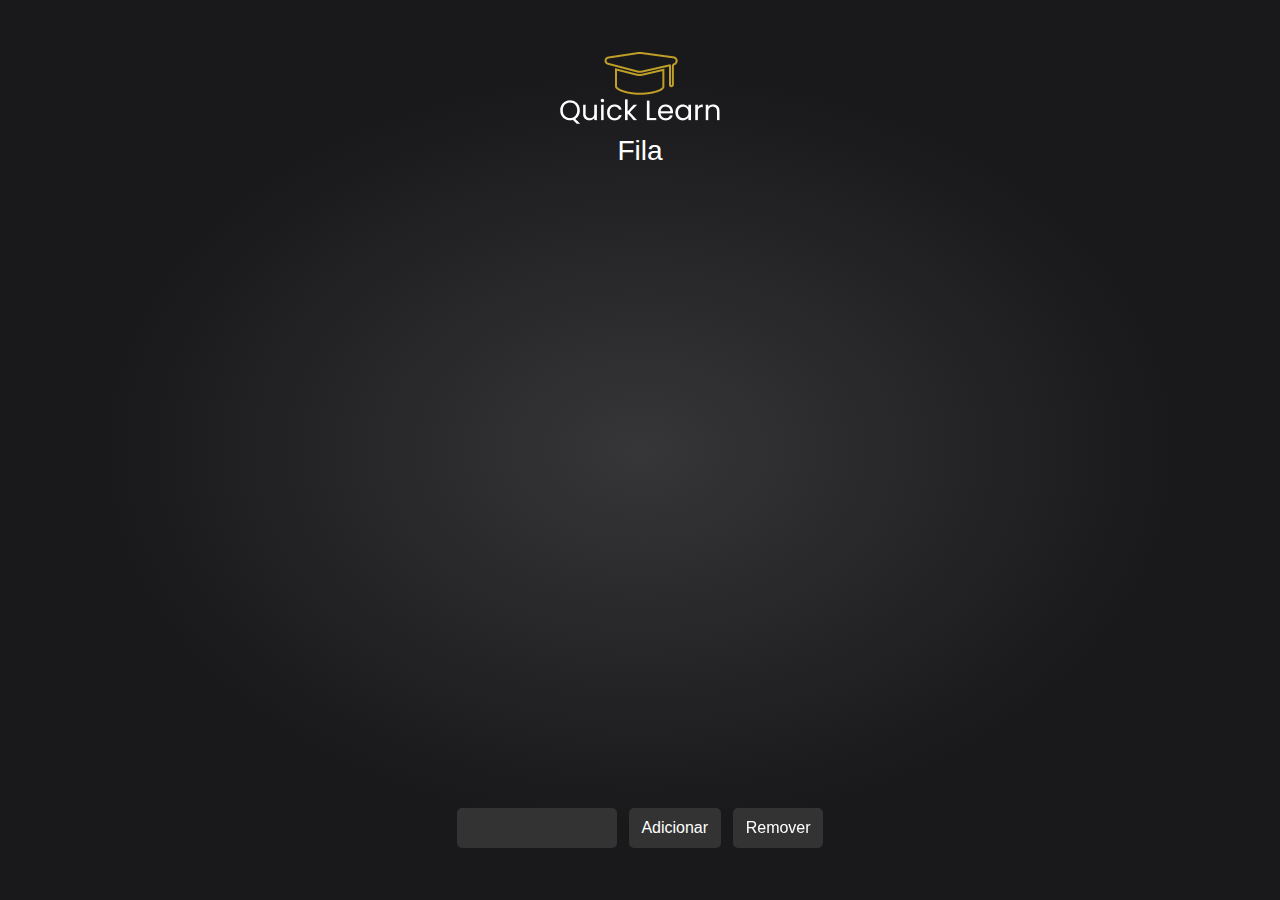
==== fila/index.html @ 59edf4b1 "adicionando a fila" ====
<!DOCTYPE html>
<html lang="pt-BR">

<head>
    <meta charset="UTF-8">
    <meta name="viewport" content="width=device-width, initial-scale=1.0">
    <title>Quick Learn</title>

    <link rel="shortcut icon" href="../assets/img/logoQuickLearn.png" type="image/x-icon">
    <link rel="stylesheet" href="./assets/style/style.css">
</head>

<body>
    <header>
        <img src="../assets/img/logoQuickLearn.png" alt="logoQuickLearn">
        <h1>Fila</h1>
    </header>
    <main>

        <canvas id="canva" height="150px" width="1320px">
            <p>Seu navegador não tem suporte canva</p>
        </canvas>

        <form id="formularioFila">
            <div class="group">
                <input id="valorAdd" type="number" class="input">
            </div>
            <button id="btnAdd">
                Adicionar
            </button>
            <button id="btnRemover">
                Remover
            </button>
        </form>
    </main>
    <script src="./assets/js/script.js"></script>
</body>
---- fila/assets/style/style.css ----
:root {
    --body-color: #19191B;
    --rectangle-border-color: #C09F28;
    --color-button-input: #333;
  }

  * {
    margin: 0;
    padding: 0;
    box-sizing: border-box;
  }

  body {
    height: 100vh;
    font-family: "Poppins", sans-serif;
    background: radial-gradient(41.65% 41.65% at 50% 50%, #363639 0%, var(--body-color) 100%);
    display: flex;
    flex-direction: column;
    align-items: center;
    color: #FFF;
    overflow-y: hidden;
  }

  header {
    margin-top: 52px;
    text-align: center;
  }

  header h1 {
    font-size: 1.75rem;
    font-weight: normal;
  }

  main {
    display: flex;
    flex-direction: column;
    align-items: center;
    height: 50%;
    justify-content: center;
  }

  form {
    display: flex;
    margin-bottom: 52px;
    gap: 12px;
    border-radius: 5px;
    justify-content: flex-end;
    position: fixed;
    bottom: 0;
  }

  button {
    position: relative;
    height: 40px;
    padding: 0.8em;
    display: flex;
    justify-content: center;
    align-items: center;
    cursor: pointer;
    border: none;
    background-color: var(--color-button-input);
    border-radius: 5px;
    color: #fff;
    font-size: 1rem;
    font-family: "Poppins", sans-serif;
    z-index: 0;
    overflow: hidden;
  }

  button::before,
  button::after {
    content: '';
    position: absolute;
    right: 0;
    bottom: 0;
    width: 100px;
    height: 100px;
    border-radius: 50%;
    background: #C09F28;
    opacity: 0;
    transition: transform 0.15s cubic-bezier(0.02, 0.01, 0.47, 1), opacity 0.15s cubic-bezier(0.02, 0.01, 0.47, 1);
    z-index: -1;
    transform: translate(100%, -25%) translate3d(0, 0, 0);
  }

  button:hover::before,
  button:hover::after {
    opacity: 0.15;
    transition: transform 0.2s cubic-bezier(0.02, 0.01, 0.47, 1), opacity 0.2s cubic-bezier(0.02, 0.01, 0.47, 1);
  }

  button:hover::before {
    transform: translate3d(50%, 0, 0) scale(0.9);
  }

  button:hover::after {
    transform: translate(50%, 0) scale(1.1);
  }

  .group {
    display: flex;
    line-height: 28px;
    align-items: center;
    position: relative;
    max-width: 190px;
  }

  .input {
    width: 160px;
    height: 40px;
    line-height: 28px;
    padding: 0 1rem;
    border: 2px solid transparent;
    border-radius: 5px;
    background-color: var(--color-button-input);
    color: #FFF;
    transition: .3s ease;
  }

  .input:focus,
  input:hover {
    outline: none;
    border-color: var(--rectangle-border-color);
    background-color: var(--color-button-input);
    box-shadow: 0 0 0 4px rgb(192 159 40 / 10%);
  }
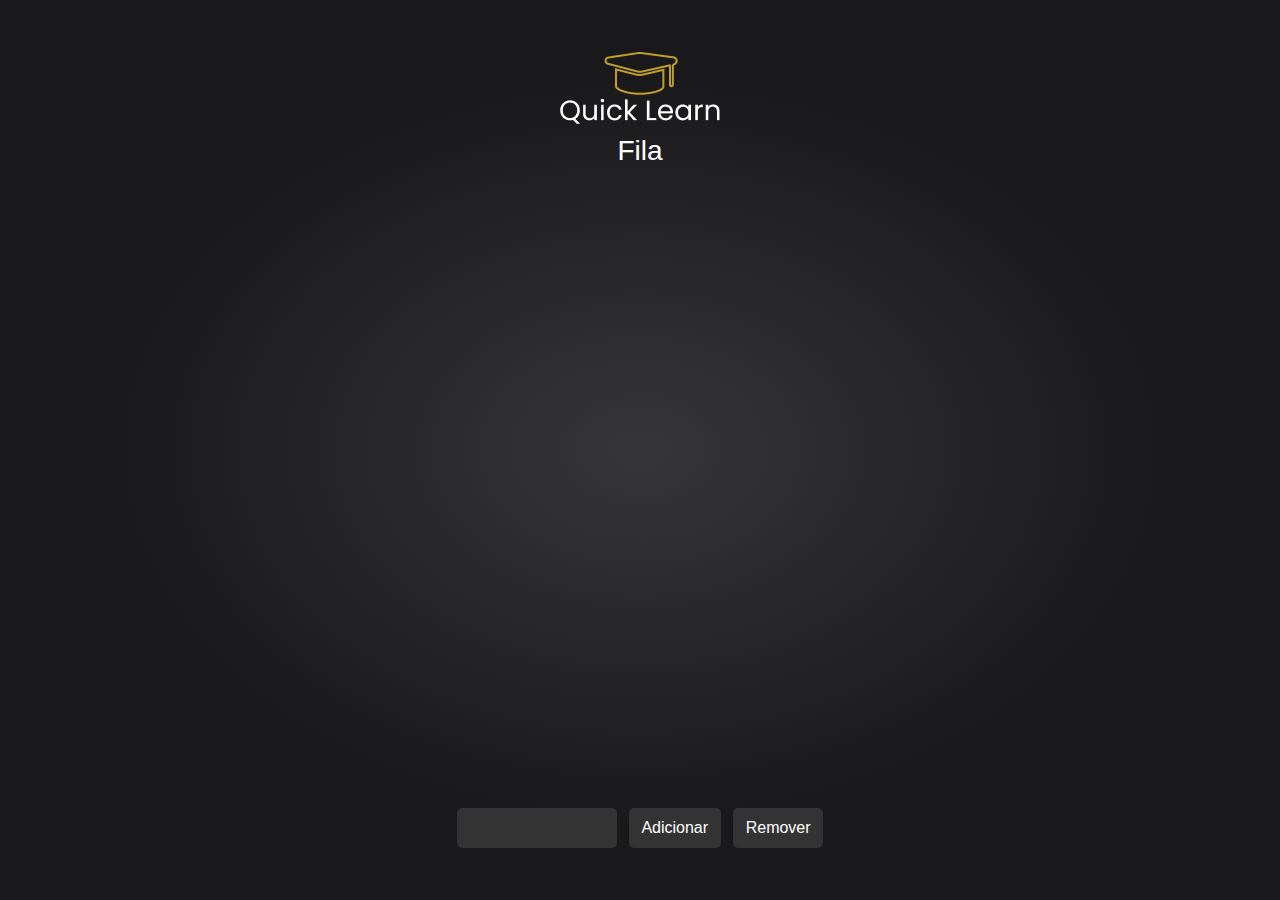
==== commit 9e6b6c3b: "corrindo index e style" ====
--- a/fila/index.html
+++ b/fila/index.html
@@ -15,23 +15,20 @@
         <img src="../assets/img/logoQuickLearn.png" alt="logoQuickLearn">
         <h1>Fila</h1>
     </header>
-    <main>
+    <canvas id="canva" height="150px" width="1320px">
+        <p>Seu navegador não tem suporte canva</p>
+    </canvas>
 
-        <canvas id="canva" height="150px" width="1320px">
-            <p>Seu navegador não tem suporte canva</p>
-        </canvas>
-
-        <form id="formularioFila">
-            <div class="group">
-                <input id="valorAdd" type="number" class="input">
-            </div>
-            <button id="btnAdd">
-                Adicionar
-            </button>
-            <button id="btnRemover">
-                Remover
-            </button>
-        </form>
-    </main>
+    <form id="formularioFila">
+        <div class="group">
+            <input id="valorAdd" type="number" class="input">
+        </div>
+        <button id="btnAdd">
+            Adicionar
+        </button>
+        <button id="btnRemover">
+            Remover
+        </button>
+    </form>
     <script src="./assets/js/script.js"></script>
 </body>--- a/fila/assets/style/style.css
+++ b/fila/assets/style/style.css
@@ -18,6 +18,7 @@
     flex-direction: column;
     align-items: center;
     color: #FFF;
+    justify-content: space-between;
     overflow-y: hidden;
   }
 
@@ -31,22 +32,11 @@
     font-weight: normal;
   }
 
-  main {
-    display: flex;
-    flex-direction: column;
-    align-items: center;
-    height: 50%;
-    justify-content: center;
-  }
-
   form {
     display: flex;
     margin-bottom: 52px;
     gap: 12px;
     border-radius: 5px;
-    justify-content: flex-end;
-    position: fixed;
-    bottom: 0;
   }
 
   button {
